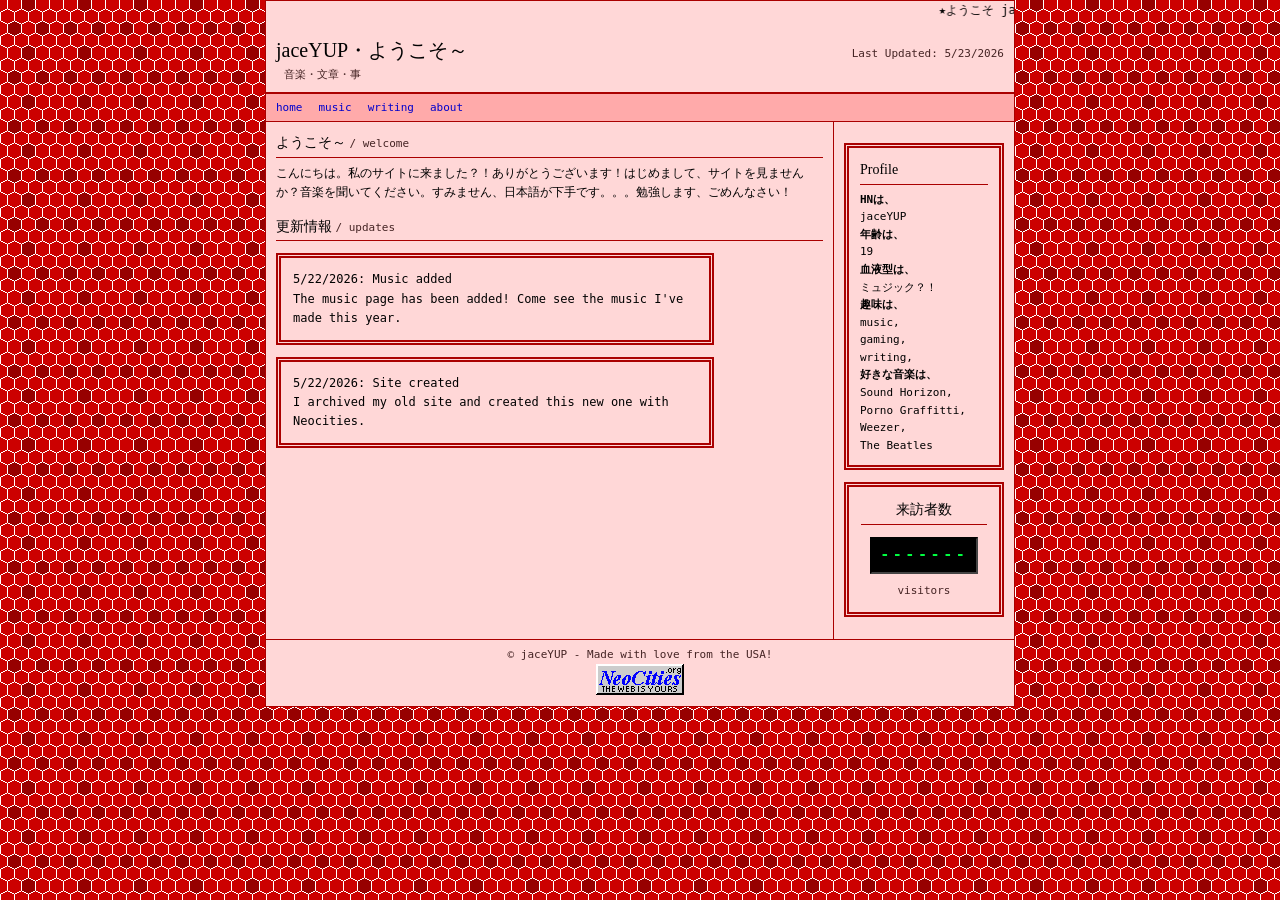
==== index.html @ b3e7bb7a "Add visitors counter" ====
<!DOCTYPE html>
<html lang="en">
<head>
  <meta charset="UTF-8">
  <meta name="viewport" content="width=device-width, initial-scale=1.0">
  <meta name="description" content="jaceYUP - music, writing, and happenings">
  <title>jaceYUP</title>
  <link rel="stylesheet" href="style.css">
</head>
<body>

  <div id="wrapper">

    <marquee>
      ★ようこそ jaceYUP へ！！★　(-_-メ))
    </marquee>

    <header id="site-header">
      <div id="site-title">
        <h1>jaceYUP・ようこそ～</h1>
        <p id="site-tagline">音楽・文章・事</p>
      </div>
      <div id="site-meta">
        <span id="last-updated">Last Updated: 5/23/2026</span>
      </div>
    </header>

    <nav id="site-nav">
      <ul>
        <li><a href="index.html">home</a></li>
        <li><a href="music.html">music</a></li>
        <li><a href="writing.html">writing</a></li>
        <li><a href="about.html">about</a></li>
      </ul>
    </nav>

    <div id="content">

      <main id="main-col">
        <section>
          <h2>ようこそ～ <span class="heading-en">/ welcome</span></h2>
          <div>
            <p>こんにちは。私のサイトに来ました？！ありがとうございます！はじめまして、サイトを見ませんか？音楽を聞いてください。すみません、日本語が下手です。。。勉強します、ごめんなさい！</p>
          </div>
        </section>
        <section id="updates">
          <h2>更新情報 <span class="heading-en">/ updates</span></h2>
          <div class="s_box02">
            <dl class="update">
              <dt>5/22/2026: Music added</dt>
              <dd>The music page has been added! Come see the music I've made this year.</dd>
            </dl>
          </div>
          <div class="s_box02">
            <dl class="update">
              <dt>5/22/2026: Site created</dt>
              <dd>I archived my old site and created this new one with Neocities.</dd>
            </dl>
          </div>
        </section>
      </main>

      <aside id="side-col">
        <section id="profile-box" class="s_box02">
          <h2>Profile</h2>
          <h4>HNは、</h4>
          <ul class="name">
            <li>jaceYUP</li>
          </ul>
          <h4>年齢は、</h4>
          <ul class="age">
            <li>19</li>
          </ul>
          <h4>血液型は、</h4>
          <ul class="blood-type">
            <li>ミュジック？！</li>
          </ul>
          <h4>趣味は、</h4>
          <ul class="hobbies">
            <li>music,</li>
            <li>gaming,</li>
            <li>writing,</li>
          </ul>
          <h4>好きな音楽は、</h4>
          <ul class="favorite-music">
            <li>Sound Horizon,</li>
            <li>Porno Graffitti,</li>
            <li>Weezer,</li>
            <li>The Beatles</li>
          </ul>
        </section>
        <section id="hit-counter" class="s_box02">
          <h2>来訪者数</h2>
          <div id="hit-counter-display">
            <span id="hit-counter-digits">-------</span>
          </div>
          <p class="counter-label">visitors</p>
        </section>
      </aside>

    </div>

    <footer id="site-footer">
      <p>&copy; jaceYUP &dash; Made with love from the USA!</p>
      <img src="assets/neocities-stamp.png">
    </footer>

  </div>

  <script src="counter.js"></script>
</body>
</html>
---- style.css ----
/* --- variables --- */
:root {
  --bg:        #ff2929;
  --surface:   #ffd7d7;
  --border:    #aa0000;
  --text:      #000000;
  --text-sub:  #452424;
  --link:      #0000cc;
  --link-vis:  #551a8b;
  --accent:    #e10000;
  --nav-bg:    #ffaaaa;

  --font-body: "MS Gothic", "ＭＳ ゴシック", "Osaka", "Osaka-Mono", monospace;
  --font-head: "MS Mincho", "ＭＳ 明朝", "游明朝", "Yu Mincho", serif;

  --size-sm:   11px;
  --size-base: 12px;
  --size-lg:   14px;
}

/* --- reset --- */
*, *::before, *::after {
  box-sizing: border-box;
  margin: 0;
  padding: 0;
}

/* --- base --- */
html, body {
  background-color: var(--bg);
  background-image: url("assets/bg.png");
  color: var(--text);
  font-family: var(--font-body);
  font-size: var(--size-base);
  line-height: 1.6;
  height: 100%;
  margin: 0;
}

a {
  color: var(--link);
  text-decoration: underline;
}

a:visited {
  color: var(--link-vis);
}

a:hover {
  color: var(--accent);
}

h1, h2, h3 {
  font-family: var(--font-head);
  font-weight: normal;
}

h2 {
  font-size: var(--size-lg);
  border-bottom: 1px solid var(--border);
  padding-bottom: 2px;
  margin-bottom: 6px;
}

ul {
  list-style: none;
}

/* --- layout --- */
#wrapper {
  width: 750px;
  margin: 0 auto;
  background: var(--surface);
  border: 1px solid var(--border);
}

#content {
  display: flex;
  gap: 0;
}

#main-col {
  flex: 1;
  padding: 10px;
  border-right: 1px solid var(--border);
}

#side-col {
  width: 180px;
  padding: 10px;
}

/* --- header --- */
#site-header {
  padding: 8px 10px;
  border-bottom: 2px solid var(--border);
  display: flex;
  align-items: baseline;
  justify-content: space-between;
}

#site-header h1 {
  font-size: 20px;
  font-family: var(--font-head);
}

#site-tagline {
  font-size: var(--size-sm);
  color: var(--text-sub);
  margin-left: 8px;
}

#site-meta {
  font-size: var(--size-sm);
  color: var(--text-sub);
}

/* --- nav --- */
#site-nav {
  background: var(--nav-bg);
  border-bottom: 1px solid var(--border);
  padding: 4px 10px;
}

#site-nav ul {
  display: flex;
  gap: 16px;
}

#site-nav a {
  font-size: var(--size-sm);
  text-decoration: none;
}

#site-nav a:hover {
  text-decoration: underline;
}

/* --- sections --- */
section {
  margin-bottom: 14px;
}

.heading-en {
  font-family: var(--font-body);
  font-size: var(--size-sm);
  color: var(--text-sub);
}

/* --- updates list --- */
.update-list li {
  font-size: var(--size-sm);
  border-bottom: 1px dotted var(--border);
  padding: 3px 0;
}

/* --- profile box --- */
#profile-box {
  font-size: var(--size-sm);
}

/* --- footer --- */
#site-footer {
  border-top: 1px solid var(--border);
  padding: 6px 10px;
  font-size: var(--size-sm);
  color: var(--text-sub);
  text-align: center;
}
/* --- music cards --- */
.music-card {
  border: double 5px var(--border);
  background-color: var(--bg);
  box-sizing: border-box;
  padding: 1em;
  margin-bottom: 12px;
  width: 100%;
}

.music-card h3 {
  font-size: var(--size-lg);
  font-family: var(--font-head);
  border-bottom: 1px dotted var(--border);
  padding-bottom: 2px;
  margin-bottom: 6px;
}

.music-meta {
  font-family: var(--font-body);
  font-size: var(--size-sm);
  color: var(--text-sub);
  margin-bottom: 6px;
}

.music-player {
  width: 100%;
  height: 28px; /* Slimmer profile fits the retro styling better */
  margin-bottom: 6px;
}

.box20 {
  background: url("assets/back01.gif");
  box-shadow: 2px 2px 4px rgba(0,0,0,0.4);
  box-sizing: border-box;
  margin: 20px auto;
  padding: 10px;
  position: relative;
  text-align: center;
  width: 80%;
}

.icon01 {
  background: url(assets/icon01.png) no-repeat;
  height: 62px;
  position: absolute;
  right: 10px;
  top: -13px;
  width: 27px;
}

.s_box02 {
  border: double 5px var(--border);
  box-sizing: border-box;
  margin: 1em 0;
  padding: 1em;
  width: 80%;
}

#side-col .s_box02 {
  width: 100%;
}

/* --- hit counter --- */
#hit-counter {
  text-align: center;
}

#hit-counter-display {
  background: #000;
  border: 2px inset #444;
  padding: 4px 8px;
  margin: 6px auto;
  display: inline-block;
}

#hit-counter-digits {
  font-family: "Courier New", Courier, monospace;
  font-size: 16px;
  color: #00ff41;
  letter-spacing: 3px;
  font-weight: bold;
}

.counter-label {
  font-size: var(--size-sm);
  color: var(--text-sub);
  margin-top: 2px;
}
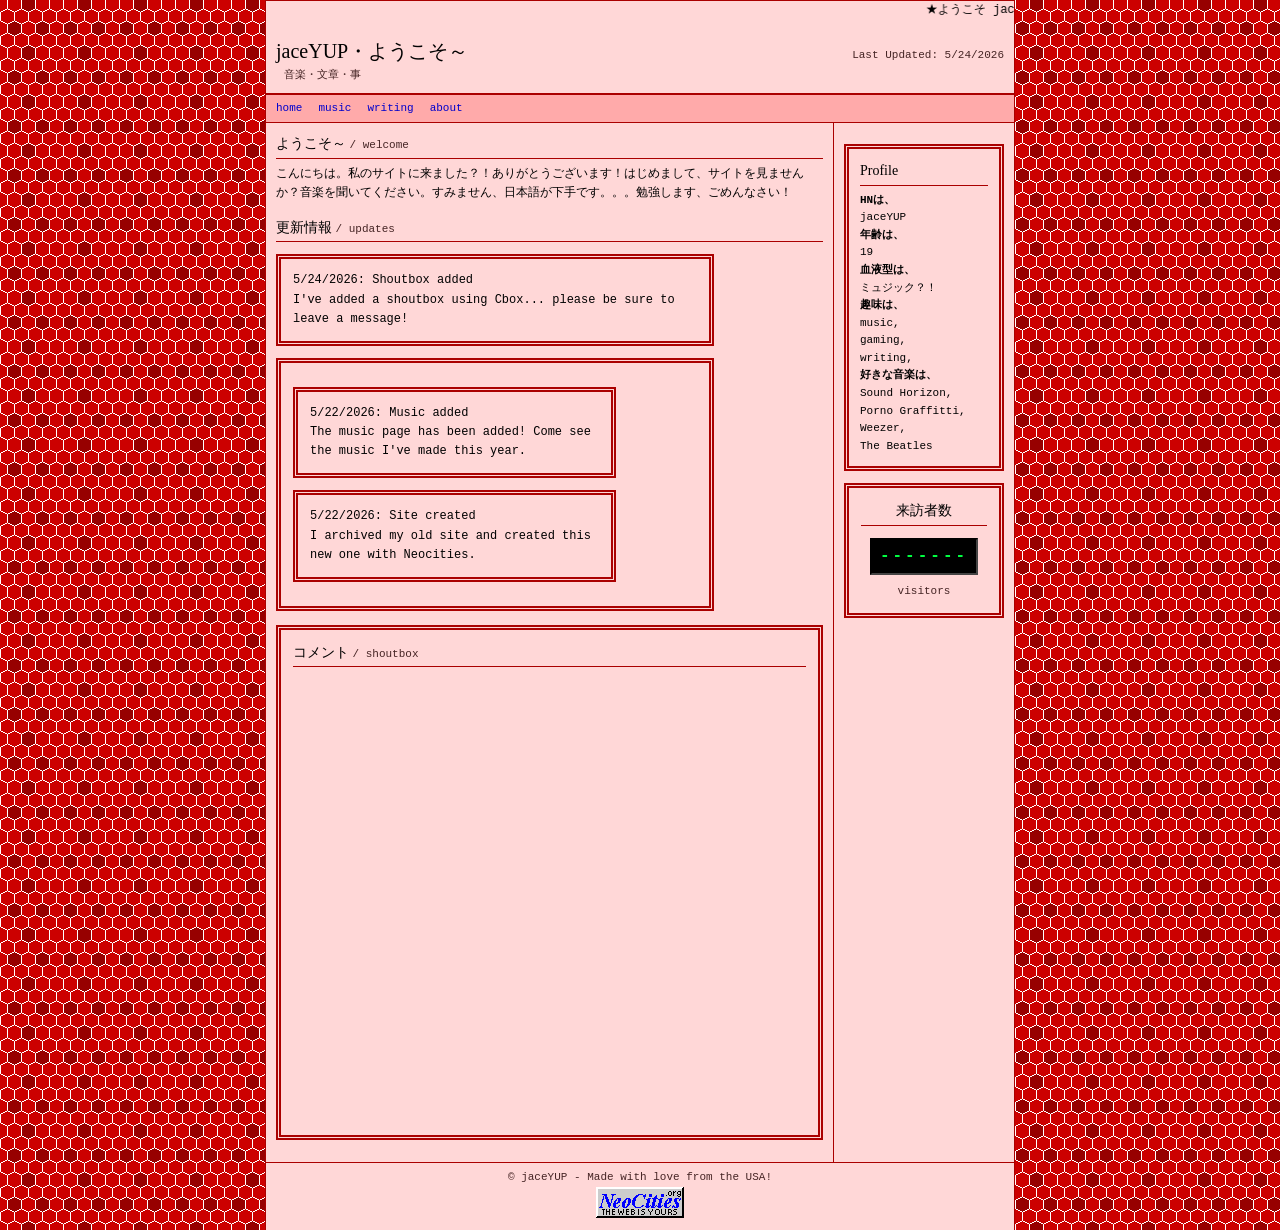
==== commit 29c8fb31: "Add shoutbox with Cbox" ====
--- a/index.html
+++ b/index.html
@@ -21,7 +21,7 @@
         <p id="site-tagline">音楽・文章・事</p>
       </div>
       <div id="site-meta">
-        <span id="last-updated">Last Updated: 5/23/2026</span>
+        <span id="last-updated">Last Updated: 5/24/2026</span>
       </div>
     </header>
 
@@ -47,6 +47,13 @@
           <h2>更新情報 <span class="heading-en">/ updates</span></h2>
           <div class="s_box02">
             <dl class="update">
+              <dt>5/24/2026: Shoutbox added</dt>
+              <dd>I've added a shoutbox using Cbox... please be sure to leave a message!</dd>
+            </dl>
+          </div>
+          <div class="s_box02">
+          <div class="s_box02">
+            <dl class="update">
               <dt>5/22/2026: Music added</dt>
               <dd>The music page has been added! Come see the music I've made this year.</dd>
             </dl>
@@ -57,6 +64,10 @@
               <dd>I archived my old site and created this new one with Neocities.</dd>
             </dl>
           </div>
+        </section>
+        <section id="shoutbox" class="s_box02">
+          <h2>コメント <span class="heading-en">/ shoutbox</span></h2>
+          <iframe src="https://www3.cbox.ws/box/?boxid=3555422&boxtag=Ahoctu" width="100%" height="450" allowtransparency="yes" allow="autoplay" frameborder="0" marginheight="0" marginwidth="0" scrolling="auto"></iframe>
         </section>
       </main>
 
--- a/style.css
+++ b/style.css
@@ -255,4 +255,13 @@
   font-size: var(--size-sm);
   color: var(--text-sub);
   margin-top: 2px;
+}
+
+/* --- shoutbox --- */
+#shoutbox {
+  width: 100%;
+}
+
+#shoutbox iframe {
+  display: block;
 }
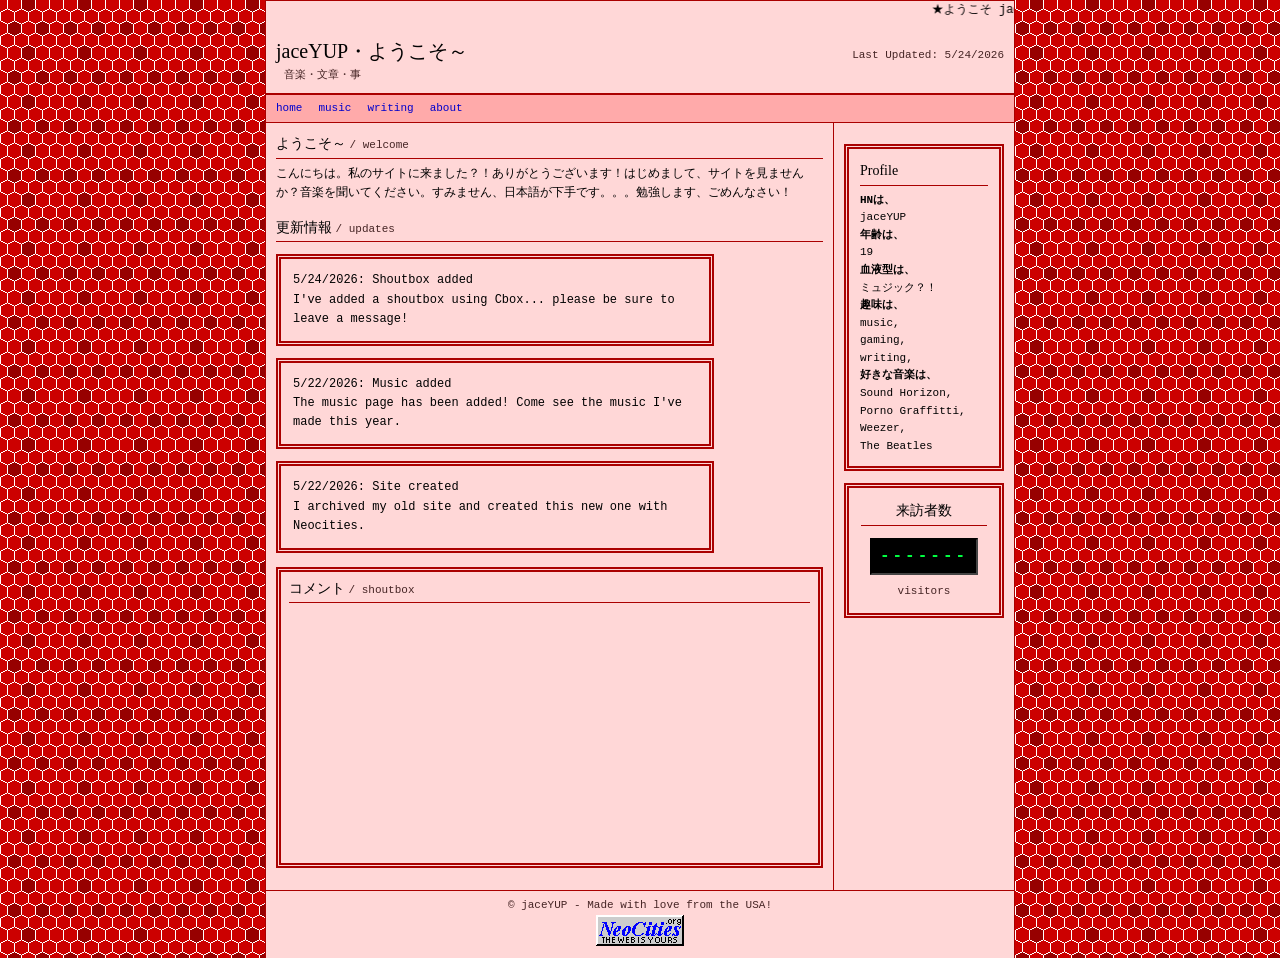
==== commit c31c06d7: "Edit Cbox sizing" ====
--- a/index.html
+++ b/index.html
@@ -52,7 +52,6 @@
             </dl>
           </div>
           <div class="s_box02">
-          <div class="s_box02">
             <dl class="update">
               <dt>5/22/2026: Music added</dt>
               <dd>The music page has been added! Come see the music I've made this year.</dd>
@@ -67,7 +66,7 @@
         </section>
         <section id="shoutbox" class="s_box02">
           <h2>コメント <span class="heading-en">/ shoutbox</span></h2>
-          <iframe src="https://www3.cbox.ws/box/?boxid=3555422&boxtag=Ahoctu" width="100%" height="450" allowtransparency="yes" allow="autoplay" frameborder="0" marginheight="0" marginwidth="0" scrolling="auto"></iframe>
+          <iframe src="https://www3.cbox.ws/box/?boxid=3555422&boxtag=Ahoctu" width="100%" height="250" allowtransparency="yes" allow="autoplay" frameborder="0" marginheight="0" marginwidth="0" scrolling="auto"></iframe>
         </section>
       </main>
 
--- a/style.css
+++ b/style.css
@@ -260,6 +260,11 @@
 /* --- shoutbox --- */
 #shoutbox {
   width: 100%;
+  padding: 6px 8px;
+}
+
+#shoutbox h2 {
+  margin-bottom: 4px;
 }
 
 #shoutbox iframe {
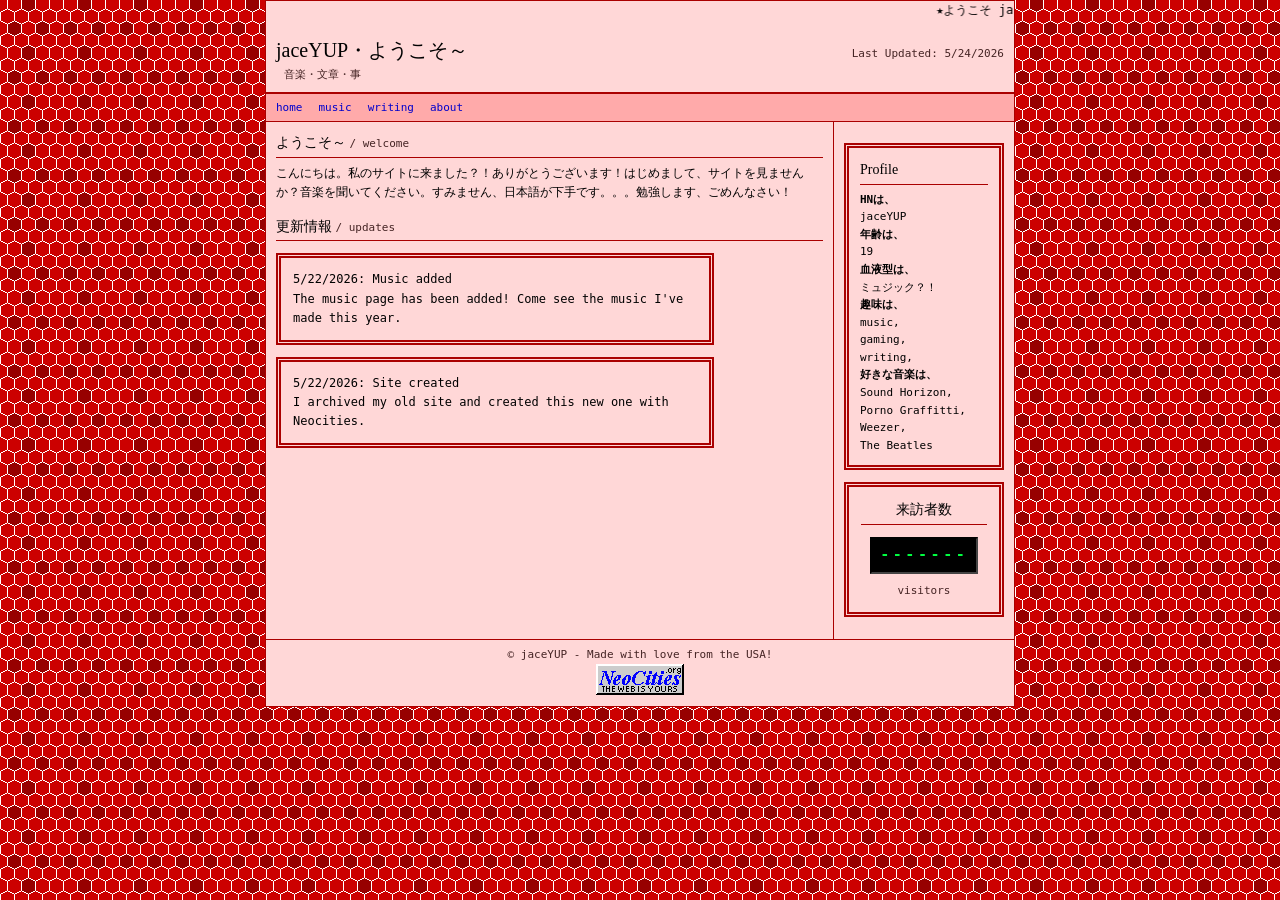
==== commit f40b4d8f: "Remove Cbox" ====
--- a/index.html
+++ b/index.html
@@ -47,12 +47,6 @@
           <h2>更新情報 <span class="heading-en">/ updates</span></h2>
           <div class="s_box02">
             <dl class="update">
-              <dt>5/24/2026: Shoutbox added</dt>
-              <dd>I've added a shoutbox using Cbox... please be sure to leave a message!</dd>
-            </dl>
-          </div>
-          <div class="s_box02">
-            <dl class="update">
               <dt>5/22/2026: Music added</dt>
               <dd>The music page has been added! Come see the music I've made this year.</dd>
             </dl>
@@ -63,10 +57,6 @@
               <dd>I archived my old site and created this new one with Neocities.</dd>
             </dl>
           </div>
-        </section>
-        <section id="shoutbox" class="s_box02">
-          <h2>コメント <span class="heading-en">/ shoutbox</span></h2>
-          <iframe src="https://www3.cbox.ws/box/?boxid=3555422&boxtag=Ahoctu" width="100%" height="250" allowtransparency="yes" allow="autoplay" frameborder="0" marginheight="0" marginwidth="0" scrolling="auto"></iframe>
         </section>
       </main>
 
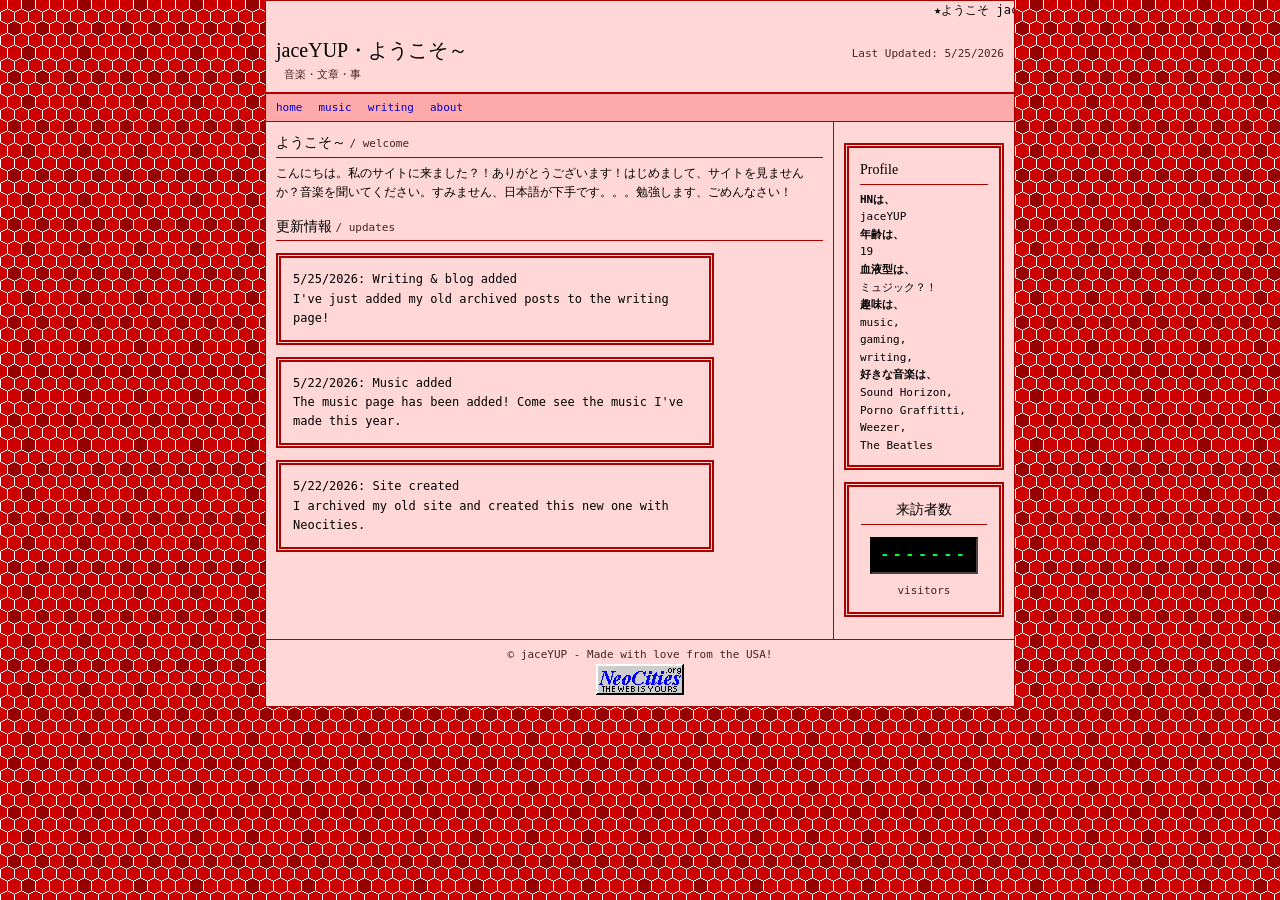
==== commit 743c6229: "Fix last updated date and update" ====
--- a/index.html
+++ b/index.html
@@ -21,7 +21,7 @@
         <p id="site-tagline">音楽・文章・事</p>
       </div>
       <div id="site-meta">
-        <span id="last-updated">Last Updated: 5/24/2026</span>
+        <span id="last-updated">Last Updated: 5/25/2026</span>
       </div>
     </header>
 
@@ -45,6 +45,12 @@
         </section>
         <section id="updates">
           <h2>更新情報 <span class="heading-en">/ updates</span></h2>
+          <div class="s_box02">
+            <dl class="update">
+              <dt>5/25/2026: Writing & blog added</dt>
+              <dd>I've just added my old archived posts to the writing page!</dd>
+            </dl>
+          </div>
           <div class="s_box02">
             <dl class="update">
               <dt>5/22/2026: Music added</dt>
--- a/style.css
+++ b/style.css
@@ -257,6 +257,44 @@
   margin-top: 2px;
 }
 
+/* --- writing / blog --- */
+.post-list-intro { margin-bottom: 12px; }
+
+.post-entry { margin-bottom: 10px; }
+.post-entry .post-date { font-size: var(--size-sm); color: var(--text-sub); margin: 0 0 2px; }
+.post-entry .post-title { font-family: var(--font-head); font-size: var(--size-lg); margin: 2px 0; }
+.post-entry .post-excerpt { margin: 4px 0; }
+.post-entry .post-readmore { font-size: var(--size-sm); }
+
+/* archive entries */
+.archive-entry {
+  border: 1px dashed var(--border);
+  box-sizing: border-box;
+  margin: 1em 0;
+  padding: 1em;
+  width: 80%;
+  background: var(--nav-bg);
+}
+.archive-entry .post-date { font-size: var(--size-sm); color: var(--text-sub); margin: 0 0 2px; }
+.archive-entry .post-title { font-family: var(--font-head); font-size: var(--size-lg); margin: 2px 0; color: var(--text-sub); }
+.archive-entry .post-excerpt { margin: 4px 0; color: var(--text-sub); }
+.archive-entry .post-readmore { font-size: var(--size-sm); }
+
+.archive-badge {
+  font-family: var(--font-body);
+  font-size: var(--size-sm);
+  background: var(--border);
+  color: var(--surface);
+  padding: 0 4px;
+  letter-spacing: 1px;
+}
+
+/* individual post page */
+.post-header { border-bottom: 1px dashed var(--border); margin-bottom: 10px; padding-bottom: 6px; }
+.post-header .post-date { font-size: var(--size-sm); color: var(--text-sub); margin: 0; }
+.post-body p { margin-bottom: 8px; line-height: 1.7; }
+.post-footer { margin-top: 14px; border-top: 1px dashed var(--border); padding-top: 6px; font-size: var(--size-sm); }
+
 /* --- shoutbox --- */
 #shoutbox {
   width: 100%;
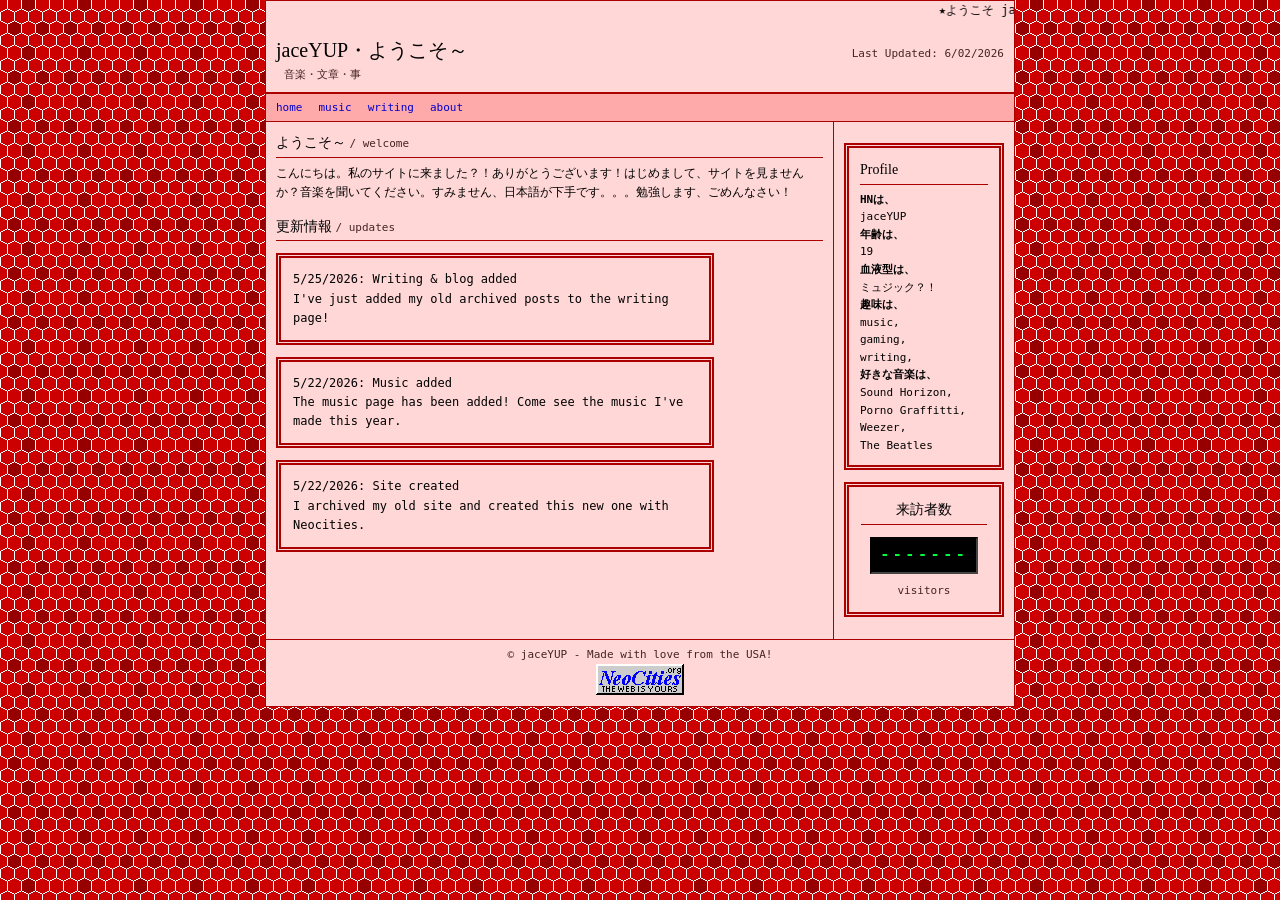
==== commit ac99c639: "Add 'Ladybug' to music page" ====
--- a/index.html
+++ b/index.html
@@ -21,7 +21,7 @@
         <p id="site-tagline">音楽・文章・事</p>
       </div>
       <div id="site-meta">
-        <span id="last-updated">Last Updated: 5/25/2026</span>
+        <span id="last-updated">Last Updated: 6/02/2026</span>
       </div>
     </header>
 
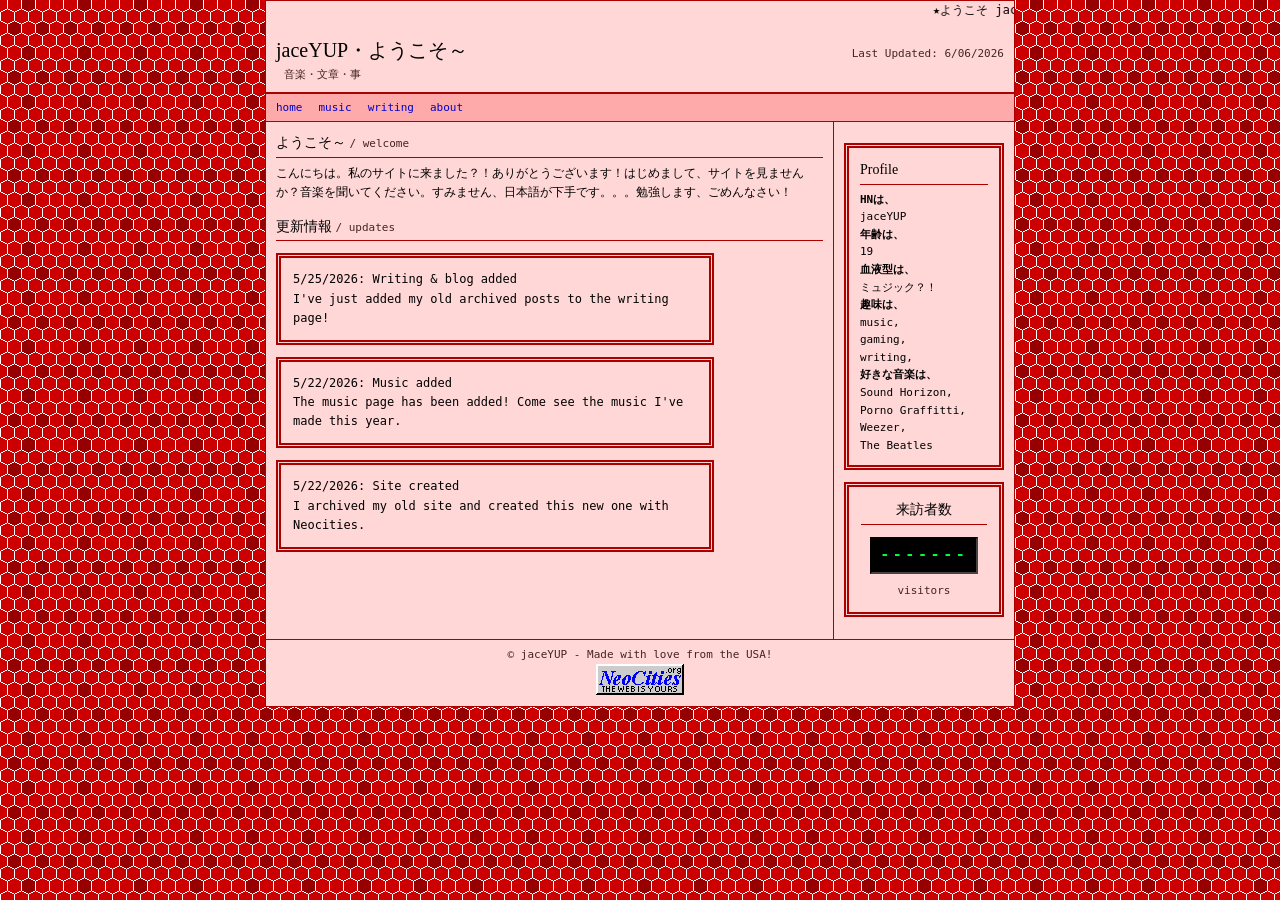
==== commit bb402449: "Add new blog post" ====
--- a/index.html
+++ b/index.html
@@ -21,7 +21,7 @@
         <p id="site-tagline">音楽・文章・事</p>
       </div>
       <div id="site-meta">
-        <span id="last-updated">Last Updated: 6/02/2026</span>
+        <span id="last-updated">Last Updated: 6/06/2026</span>
       </div>
     </header>
 
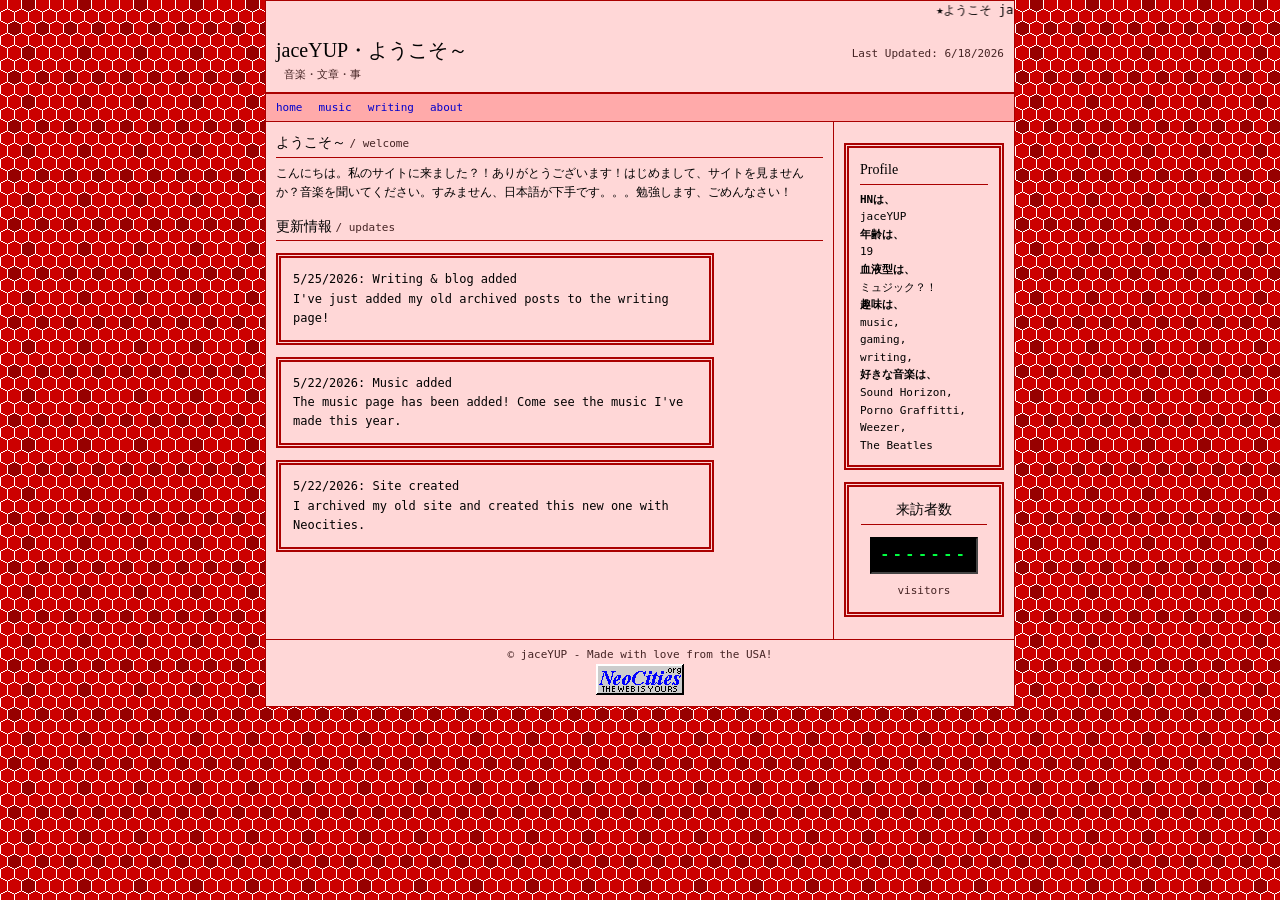
==== commit 48efe618: "Add 雪の少女 to music page" ====
--- a/index.html
+++ b/index.html
@@ -21,7 +21,7 @@
         <p id="site-tagline">音楽・文章・事</p>
       </div>
       <div id="site-meta">
-        <span id="last-updated">Last Updated: 6/06/2026</span>
+        <span id="last-updated">Last Updated: 6/18/2026</span>
       </div>
     </header>
 
